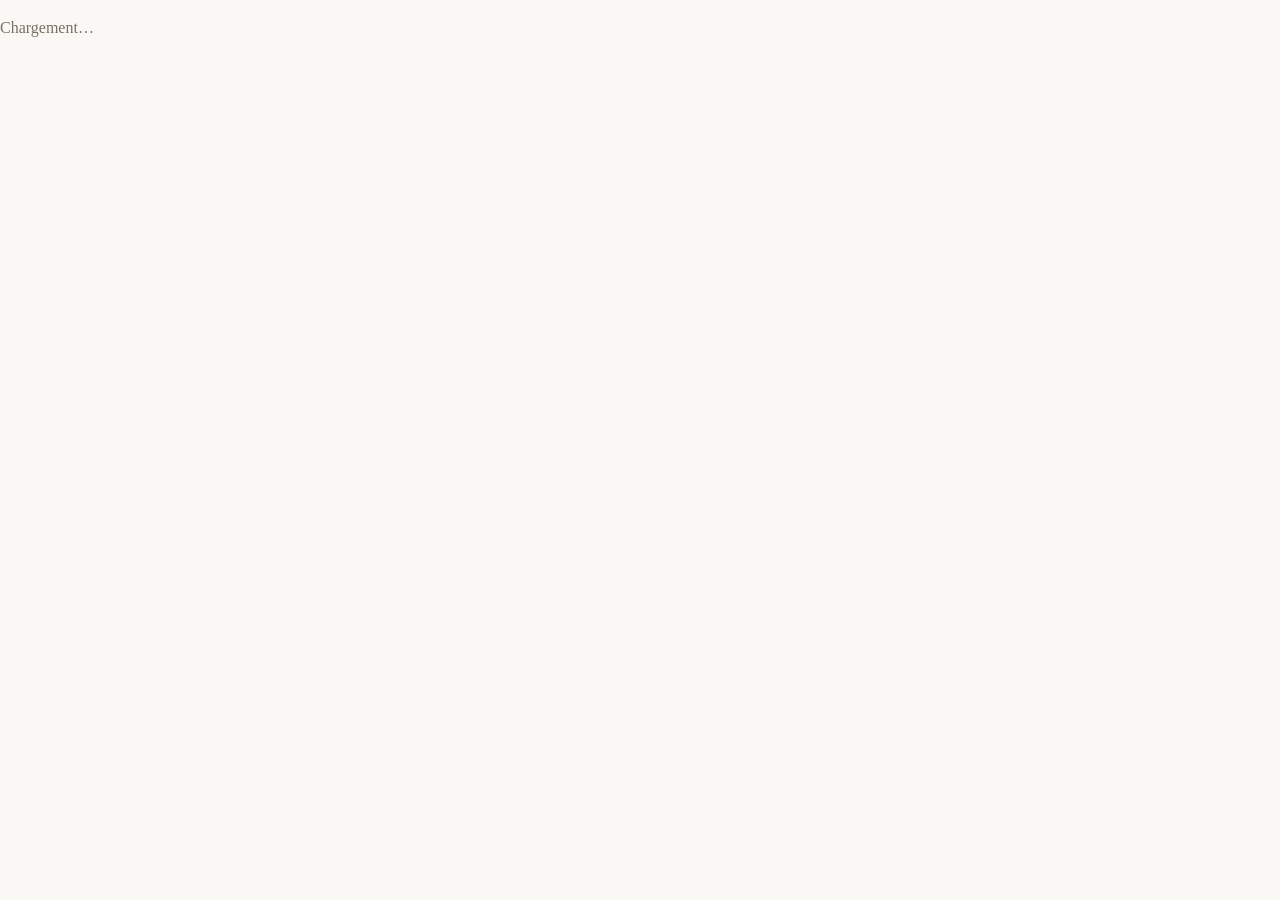
==== frontend/dashboard/index.html @ 17a430da "feat: complete Setwise SaaS with Neon Serverless Postgres, DeepSeek AI, and unified Deno backend" ====
<!DOCTYPE html>
<html lang="fr">
<head>
  <meta charset="utf-8">
  <meta name="viewport" content="width=device-width, initial-scale=1">
  <title>Setwise — Tableau de bord</title>
  <meta name="robots" content="noindex, nofollow">
  <!--
    CSP stricte : aucun script inline, aucune source externe. Le dashboard
    affiche des messages écrits par des inconnus (les leads) ; c'est la seconde
    barrière après l'échappement systématique côté JS.
    `connect-src` doit lister l'URL de votre projet Supabase — voir le README.
  -->
  <link rel="stylesheet" href="styles.css">
</head>
<body>
  <div id="app" class="app">
    <p class="loading">Chargement…</p>
  </div>

  <script type="module" src="js/app.js"></script>
</body>
</html>
---- frontend/dashboard/styles.css ----
/* Setwise — tableau de bord.
   Feuille unique, sans framework : le dashboard est servi en statique depuis
   Hostinger et doit rester lisible sur le téléphone d'une gérante d'institut. */

:root {
  --bg: #faf8f5;
  --surface: #ffffff;
  --border: #e6e0d8;
  --text: #221d18;
  --muted: #7a6f63;
  --accent: #b4543a;
  --accent-soft: #f6ece8;
  --ok: #2f6b4f;
  --ok-soft: #e7f2ec;
  --warn: #8a5a12;
  --warn-soft: #fbf0dc;
  --info: #2b5378;
  --info-soft: #e8eff6;
  --radius: 10px;
  --shadow: 0 1px 2px rgba(34, 29, 24, .06), 0 6px 18px rgba(34, 29, 24, .05);
}

* { box-sizing: border-box; }

body {
  margin: 0;
  background: var(--bg);
  color: var(--text);
  font: 16px/1.55 "Iowan Old Style", "Palatino Linotype", Georgia, serif;
  -webkit-text-size-adjust: 100%;
}

/* ---------- Structure ---------- */

.layout { display: flex; flex-direction: column; min-height: 100vh; }

.nav {
  display: flex;
  flex-wrap: wrap;
  align-items: center;
  gap: 1rem 1.5rem;
  padding: .9rem 1.5rem;
  background: var(--surface);
  border-bottom: 1px solid var(--border);
}

.nav__brand { font-size: 1.15rem; font-weight: 700; letter-spacing: .01em; }
.nav__links { display: flex; flex-wrap: wrap; gap: .25rem 1rem; list-style: none; margin: 0; padding: 0; }
.nav__account { display: flex; align-items: center; gap: .75rem; margin-left: auto; }
.nav__tenant { color: var(--muted); font-size: .9rem; }

.nav__link {
  color: var(--muted);
  text-decoration: none;
  padding: .25rem 0;
  border-bottom: 2px solid transparent;
}
.nav__link:hover { color: var(--text); }
.nav__link--active { color: var(--accent); border-bottom-color: var(--accent); }

.view { flex: 1; padding: 1.5rem; max-width: 1100px; width: 100%; margin: 0 auto; }
.centered { display: flex; justify-content: center; padding: 3rem 1.5rem; }
.centered .card { max-width: 420px; width: 100%; }

.page-title { font-size: 1.5rem; margin: 0 0 1.25rem; }

/* ---------- Cartes ---------- */

.card {
  background: var(--surface);
  border: 1px solid var(--border);
  border-radius: var(--radius);
  box-shadow: var(--shadow);
  padding: 1.25rem;
  margin-bottom: 1.25rem;
}
.card__title { font-size: 1.1rem; margin: 0 0 1rem; }

/* ---------- Indicateurs ---------- */

.metrics {
  display: grid;
  grid-template-columns: repeat(auto-fit, minmax(180px, 1fr));
  gap: 1rem;
  margin-bottom: 1.25rem;
}
.metric {
  background: var(--surface);
  border: 1px solid var(--border);
  border-radius: var(--radius);
  padding: 1rem 1.25rem;
  display: flex;
  flex-direction: column;
  gap: .15rem;
}
.metric__value { font-size: 2rem; font-weight: 700; line-height: 1.1; }
.metric__label { font-size: .95rem; }
.metric__hint { font-size: .8rem; color: var(--muted); }

/* Sépare les trois familles d'indicateurs : acquisition, assiduité, sortants.
   Quatorze chiffres alignés sans respiration ne se lisent pas. */
.section-title {
  font-size: .8rem;
  text-transform: uppercase;
  letter-spacing: .06em;
  color: var(--muted);
  margin: .5rem 0 .75rem;
}

/* ---------- Formulaires ---------- */

.field { display: block; margin-bottom: 1rem; }
.field__label { display: block; font-size: .9rem; font-weight: 600; margin-bottom: .35rem; }
.field__hint { display: block; font-size: .8rem; color: var(--muted); margin-top: .3rem; }

input, textarea, select {
  width: 100%;
  padding: .55rem .7rem;
  border: 1px solid var(--border);
  border-radius: 8px;
  background: var(--surface);
  color: var(--text);
  font: inherit;
  font-size: .95rem;
}
textarea { resize: vertical; font-family: ui-monospace, SFMono-Regular, Menlo, monospace; font-size: .88rem; }
input:focus, textarea:focus, select:focus { outline: 2px solid var(--accent); outline-offset: 1px; }

.select { width: auto; min-width: 160px; }

/* Case à cocher : la règle `width: 100%` ci-dessus étirerait la case sur toute
   la largeur du formulaire. */
.check { display: flex; align-items: flex-start; gap: .6rem; margin-bottom: 1rem; cursor: pointer; }
.check input[type="checkbox"] { width: auto; flex: none; margin-top: .15rem; accent-color: var(--accent); }
.check__label { font-size: .9rem; line-height: 1.5; }

.btn {
  display: inline-block;
  padding: .55rem 1.1rem;
  border: 1px solid var(--accent);
  border-radius: 8px;
  background: var(--accent);
  color: #fff;
  font: inherit;
  font-size: .95rem;
  cursor: pointer;
}
.btn:hover:not(:disabled) { filter: brightness(1.07); }
.btn:disabled { opacity: .55; cursor: progress; }
.btn--ghost { background: transparent; color: var(--muted); border-color: var(--border); }
.btn--small { padding: .3rem .7rem; font-size: .85rem; }
.btn--danger { background: transparent; color: var(--accent); }

.toolbar { display: flex; align-items: center; gap: .75rem; margin-bottom: 1rem; }
.sticky-actions {
  position: sticky;
  bottom: 0;
  background: var(--bg);
  padding: 1rem 0;
  border-top: 1px solid var(--border);
}

/* ---------- Tables ---------- */

.table-wrap { overflow-x: auto; }
.table { width: 100%; border-collapse: collapse; font-size: .92rem; }
.table th, .table td { text-align: left; padding: .6rem .75rem; border-bottom: 1px solid var(--border); vertical-align: top; }
.table th { font-size: .8rem; text-transform: uppercase; letter-spacing: .04em; color: var(--muted); }
.table tr:last-child td { border-bottom: none; }

/* ---------- Conversations ---------- */

.split { display: grid; grid-template-columns: minmax(240px, 320px) 1fr; gap: 1.25rem; align-items: start; }
.split__side { background: var(--surface); border: 1px solid var(--border); border-radius: var(--radius); overflow: hidden; }

.conv-list { list-style: none; margin: 0; padding: 0; max-height: 70vh; overflow-y: auto; }
.conv-list__item { border-bottom: 1px solid var(--border); }
.conv-list__item:last-child { border-bottom: none; }
.conv-list__link { display: block; padding: .75rem 1rem; text-decoration: none; color: inherit; }
.conv-list__link:hover { background: var(--accent-soft); }
.conv-list__name { display: block; font-weight: 600; }
.conv-list__meta { display: block; font-size: .82rem; margin-top: .2rem; }

.thread { display: flex; flex-direction: column; gap: .6rem; max-height: 55vh; overflow-y: auto; padding: .25rem; }
.bubble { max-width: 78%; padding: .6rem .8rem; border-radius: 12px; }
.bubble--in { align-self: flex-start; background: var(--bg); border: 1px solid var(--border); }
.bubble--out { align-self: flex-end; background: var(--accent-soft); border: 1px solid var(--accent-soft); }
.bubble__text { margin: 0; white-space: pre-wrap; overflow-wrap: anywhere; }
.bubble__meta { display: block; font-size: .74rem; color: var(--muted); margin-top: .3rem; }

.composer { display: flex; gap: .6rem; align-items: flex-end; margin-top: 1rem; }
.composer textarea { flex: 1; }

/* ---------- Divers ---------- */

.badge { display: inline-block; padding: .1rem .5rem; border-radius: 999px; font-size: .78rem; }
.badge--neutral { background: var(--bg); color: var(--muted); border: 1px solid var(--border); }
.badge--ok { background: var(--ok-soft); color: var(--ok); }
.badge--warn { background: var(--warn-soft); color: var(--warn); }
.badge--info { background: var(--info-soft); color: var(--info); }

.alert { display: flex; flex-wrap: wrap; align-items: center; gap: .75rem; padding: .7rem .9rem; border-radius: 8px; margin: 0 0 1rem; }
.alert--error { background: var(--accent-soft); color: var(--accent); }
.alert--warn { background: var(--warn-soft); color: var(--warn); }
.alert--ok { background: var(--ok-soft); color: var(--ok); }

.link { color: var(--accent); }
.muted { color: var(--muted); font-size: .9rem; }
.empty { color: var(--muted); font-style: italic; margin: .5rem 0; }
.loading { color: var(--muted); }
.feedback:empty { display: none; }

@media (max-width: 800px) {
  .split { grid-template-columns: 1fr; }
  .view { padding: 1rem; }
  .nav { padding: .75rem 1rem; }
  .nav__account { margin-left: 0; width: 100%; justify-content: space-between; }
  .bubble { max-width: 90%; }
}

/* Invitation en attente sur l'écran d'accueil : nom de l'institut à gauche,
   action à droite, sur une ligne qui se replie sur mobile. */
.invite {
  display: flex;
  align-items: center;
  justify-content: space-between;
  gap: 1rem;
  flex-wrap: wrap;
  padding: .6rem 0;
  border-top: 1px solid var(--border);
}
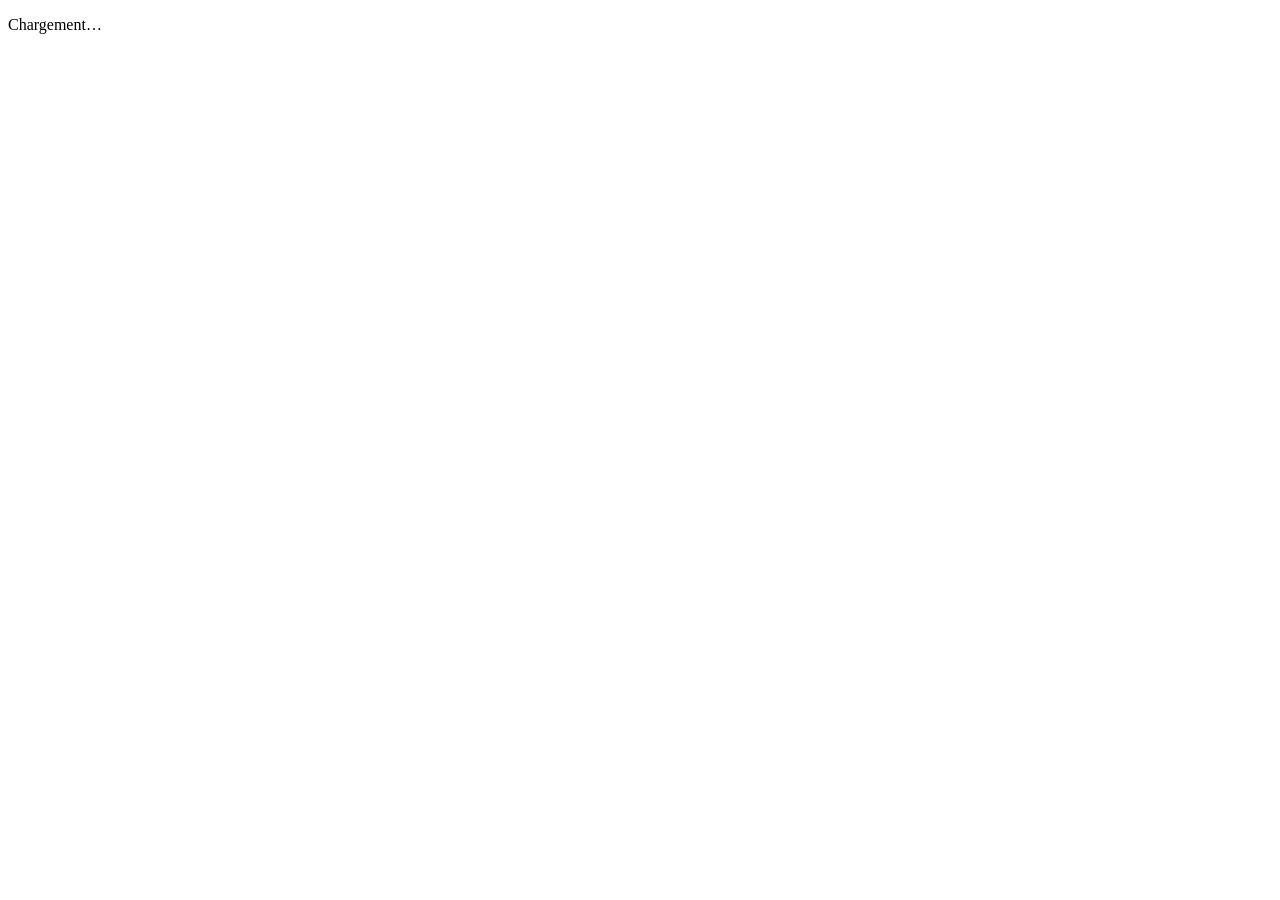
==== commit 95b3b8be: "fix: absolute asset paths for /dashboard/ and link integration on landing page" ====
--- a/frontend/dashboard/index.html
+++ b/frontend/dashboard/index.html
@@ -11,13 +11,13 @@
     barrière après l'échappement systématique côté JS.
     `connect-src` doit lister l'URL de votre projet Supabase — voir le README.
   -->
-  <link rel="stylesheet" href="styles.css">
+  <link rel="stylesheet" href="/dashboard/styles.css">
 </head>
 <body>
   <div id="app" class="app">
     <p class="loading">Chargement…</p>
   </div>
 
-  <script type="module" src="js/app.js"></script>
+  <script type="module" src="/dashboard/js/app.js"></script>
 </body>
 </html>
